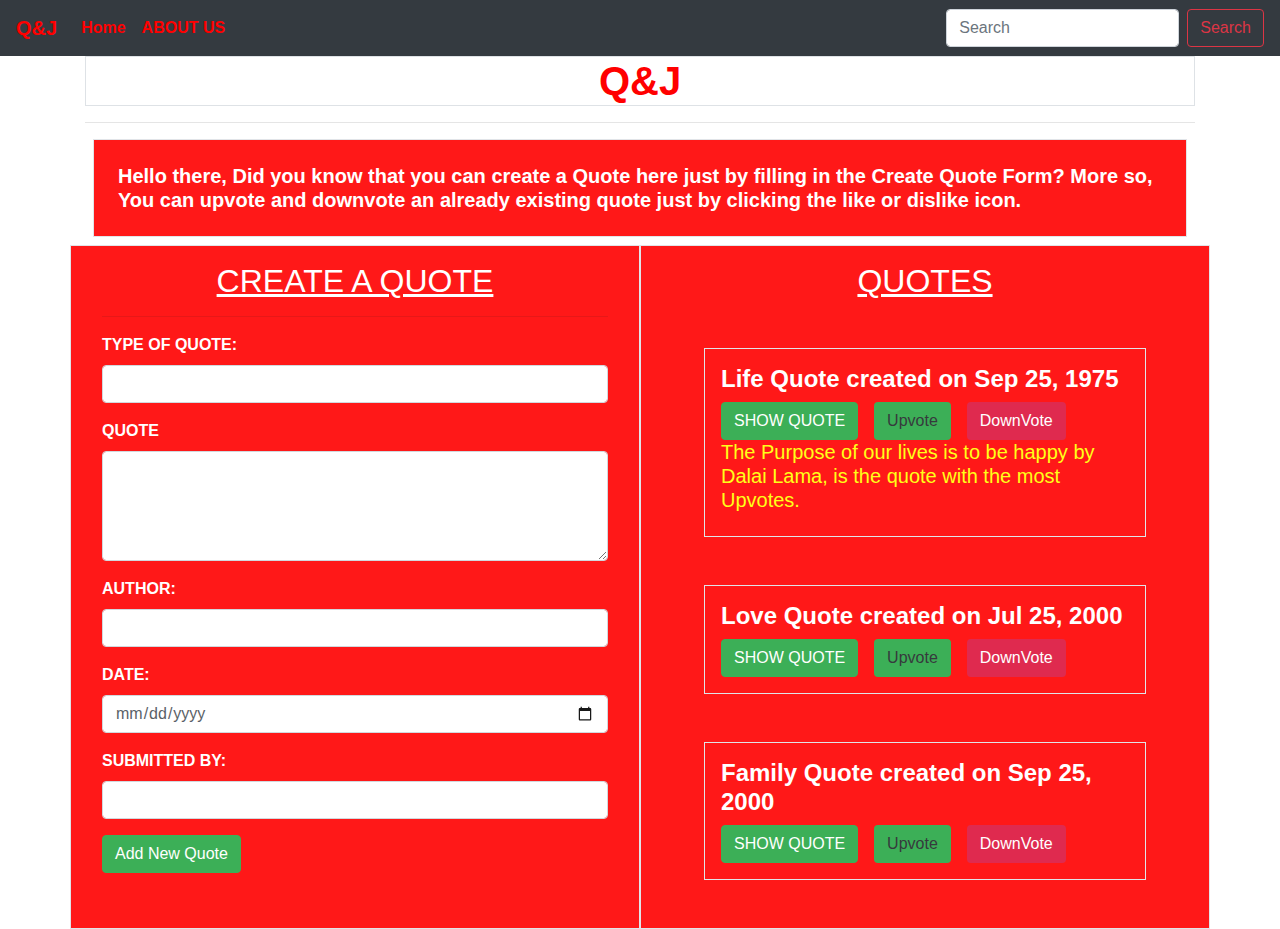
==== index.html @ c9147c58 "Auto-generated commit" ====
<!doctype html>
<html lang="en">
<head>
  <meta charset="utf-8">
  <title>Quotes</title>
  <base href="https://Nelly-ayebale.github.io/quotes/">
  <meta name="viewport" content="width=device-width, initial-scale=1">
  <link rel="icon" type="image/x-icon" href="favicon.ico">
<link rel="stylesheet" href="styles.9c7a4cd4a69c9b3fa836.css"></head>
<body>
  <app-root></app-root>
<script src="runtime.acf0dec4155e77772545.js" defer></script><script src="polyfills.35a5ca1855eb057f016a.js" defer></script><script src="main.05950ff84cfba3402a0b.js" defer></script></body>
</html>
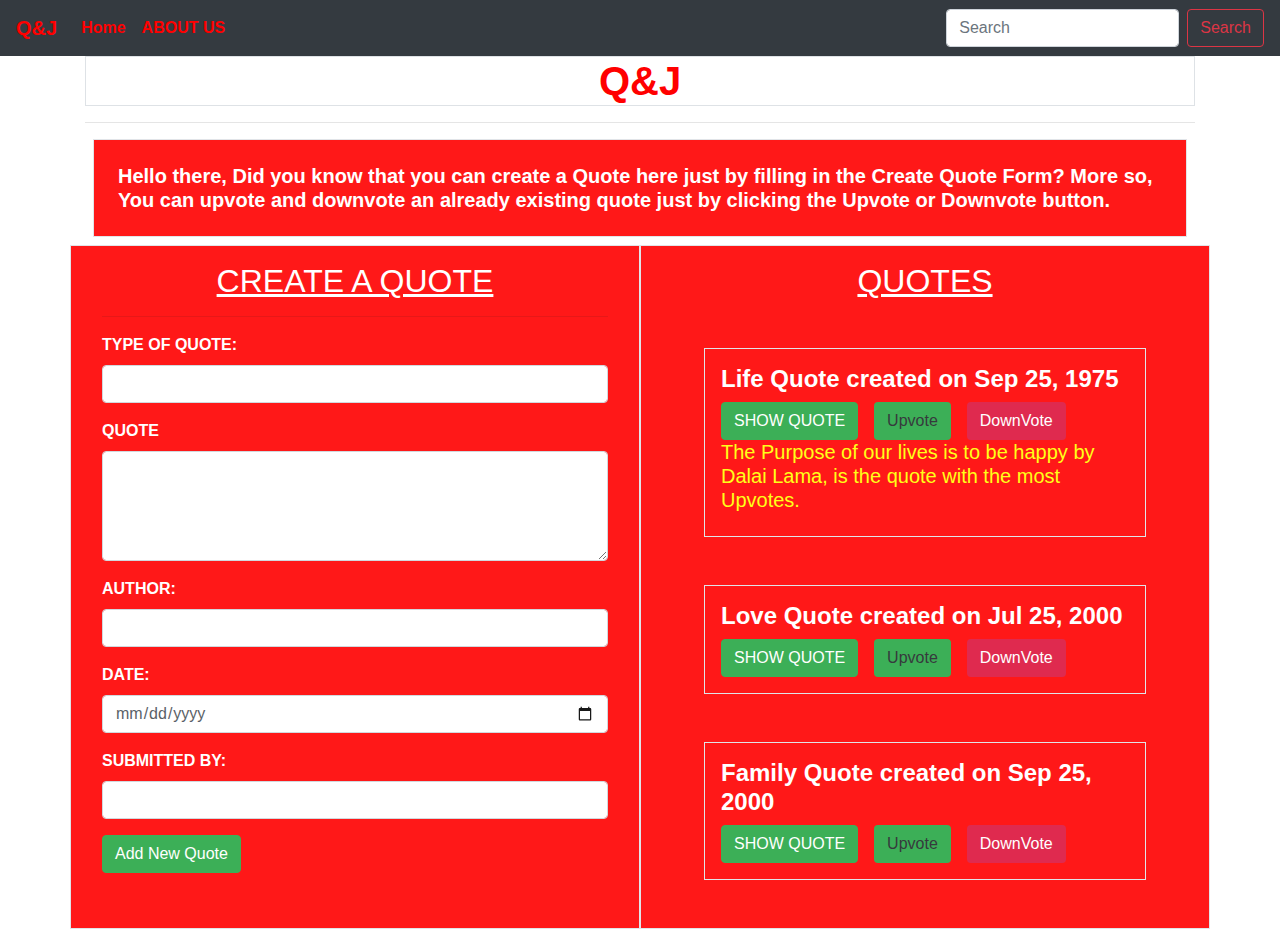
==== commit ce204cd9: "Auto-generated commit" ====
--- a/index.html
+++ b/index.html
@@ -9,5 +9,5 @@
 <link rel="stylesheet" href="styles.9c7a4cd4a69c9b3fa836.css"></head>
 <body>
   <app-root></app-root>
-<script src="runtime.acf0dec4155e77772545.js" defer></script><script src="polyfills.35a5ca1855eb057f016a.js" defer></script><script src="main.05950ff84cfba3402a0b.js" defer></script></body>
+<script src="runtime.acf0dec4155e77772545.js" defer></script><script src="polyfills.35a5ca1855eb057f016a.js" defer></script><script src="main.0a459c53f47ca9bf00ab.js" defer></script></body>
 </html>
